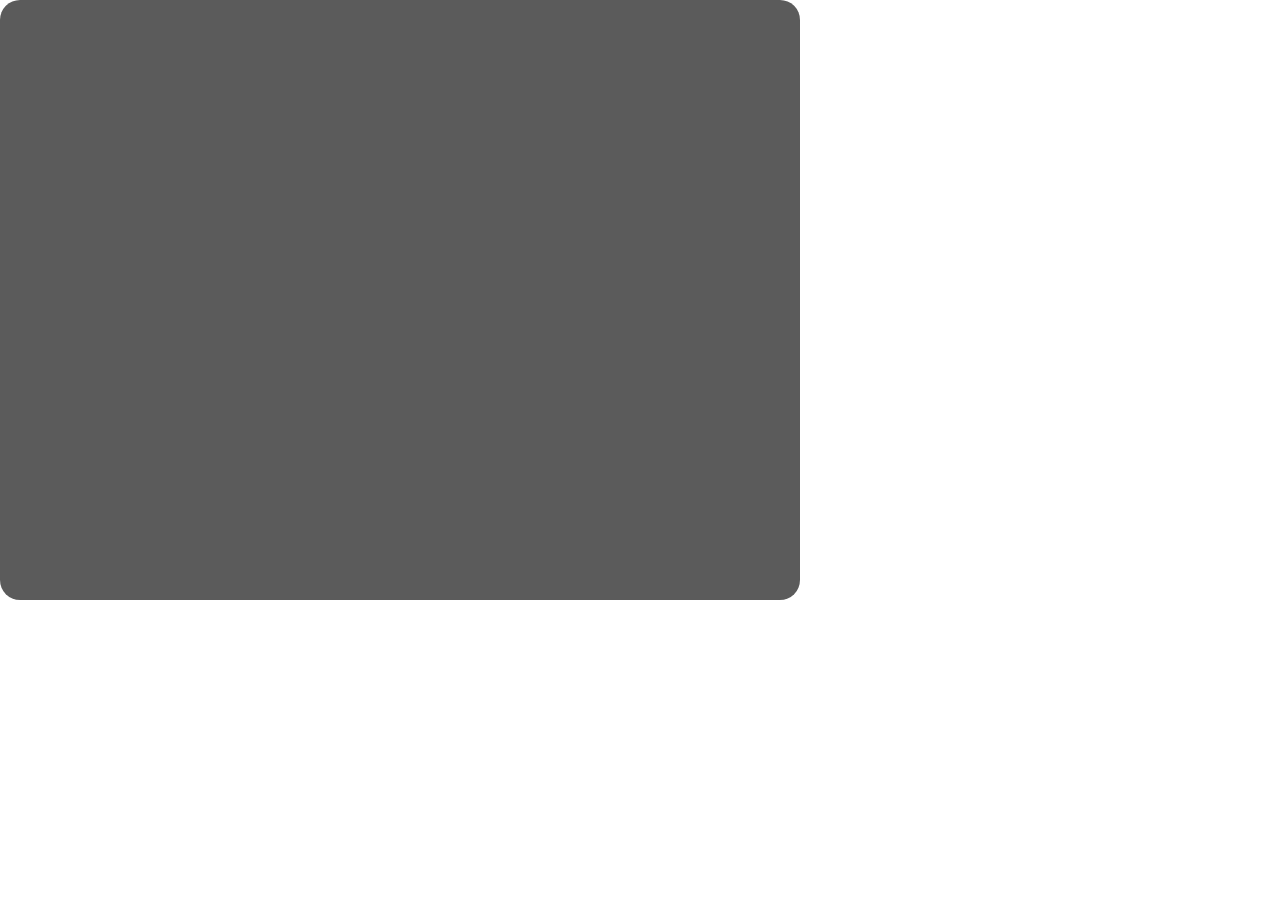
==== aufjott/index.html @ 94241d6b "Add files via upload" ====
<!DOCTYPE html>
<html lang="en">
<head>
    <meta charset="UTF-8">
    <meta name="viewport" content="width=device-width, initial-scale=1.0">
    <link rel="icon" type="image/x-icon" href="bedge.ico">
    <title>AufJott</title>
    <link rel="stylesheet" href="style.css">
    <meta property="og:title" content="AufJott">
    <meta property="og:description" content="AufJott OBS Overlay">
    <meta property="og:image" content="https://cdn.7tv.app/emote/64ff04ca6aaee579512ee6cf/4x.webp">
    <meta property="og:url" content="https://notle0nard.github.io/aufjott">
    <meta property="og:type" content="website">
</head>
<body id="body">
    <div id="aufjott"></div>
    <script src="script.js"></script>
</body>
</html>
---- aufjott/style.css ----
body{
    background: transparent;
    height: 100vh;
    width: 100vw;
    padding: 0;
    margin: 0;
}

div{
    height: 600px;
    width: 800px;
    background: rgba(0, 0, 0, 0.644);
    background-image: url("https://www.gommehd.net/place/api/image/?lu=undefined");
    background-position: 4900px 900px;
    background-size: 13000px;

    image-rendering: -moz-crisp-edges;
    image-rendering: -o-crisp-edges;
    image-rendering: -webkit-optimize-contrast;
    image-rendering: pixelated;
    -ms-interpolation-mode: nearest-neighbor;
    border-radius: 20px;
    margin: 0;
}
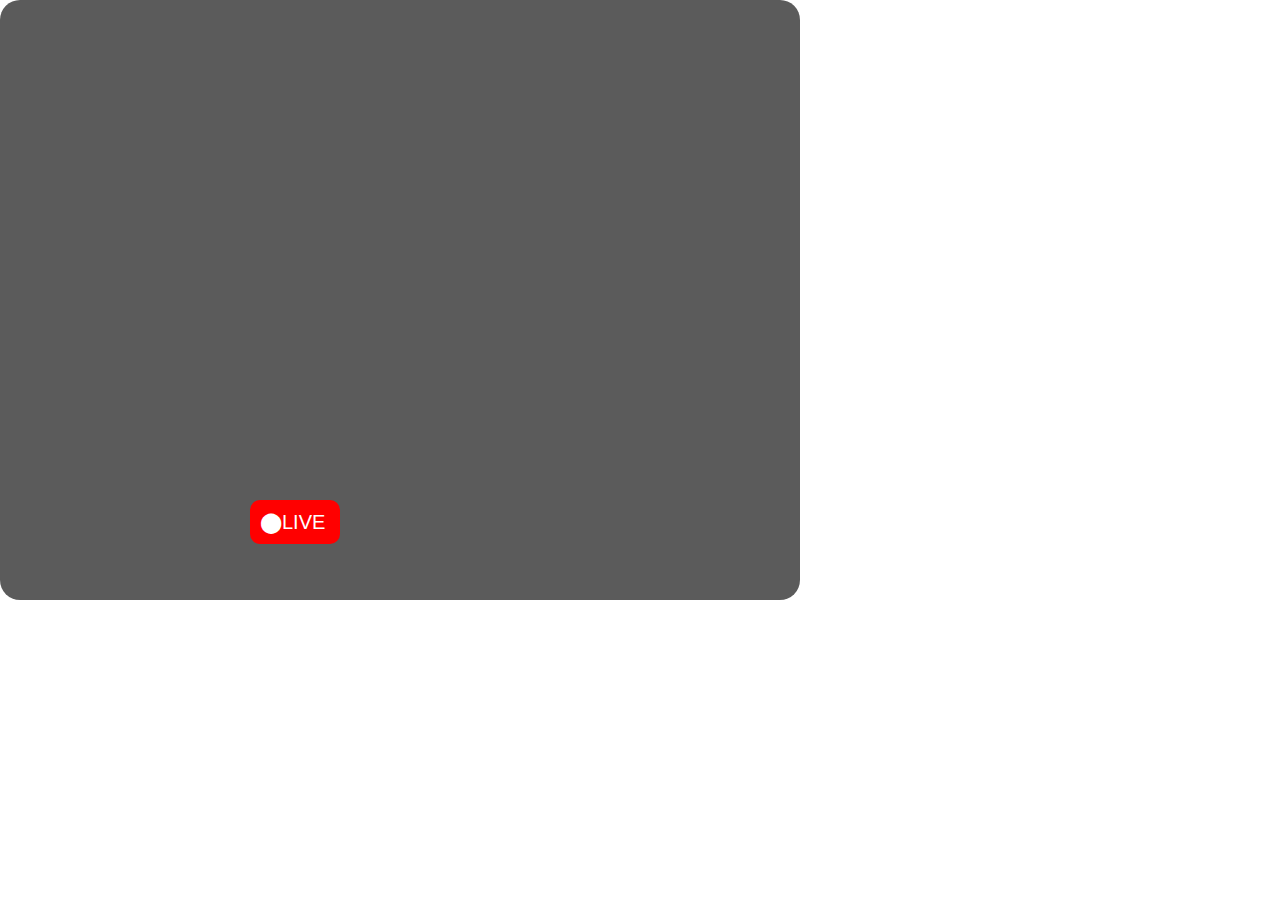
==== commit e7c92bbc: "Add files via upload" ====
--- a/aufjott/index.html
+++ b/aufjott/index.html
@@ -14,6 +14,7 @@
 </head>
 <body id="body">
     <div id="aufjott"></div>
+    <div id="live">⬤LIVE</div>
     <script src="script.js"></script>
 </body>
 </html>--- a/aufjott/style.css
+++ b/aufjott/style.css
@@ -6,13 +6,13 @@
     margin: 0;
 }
 
-div{
+#aufjott{
     height: 600px;
     width: 800px;
     background: rgba(0, 0, 0, 0.644);
     background-image: url("https://www.gommehd.net/place/api/image/?lu=undefined");
-    background-position: 4900px 900px;
-    background-size: 13000px;
+    background-position: 6500px 3300px;
+    background-size: 15000px;
 
     image-rendering: -moz-crisp-edges;
     image-rendering: -o-crisp-edges;
@@ -21,4 +21,16 @@
     -ms-interpolation-mode: nearest-neighbor;
     border-radius: 20px;
     margin: 0;
-}+}
+#live{
+    background: red;
+    width: 70px;
+    padding: 10px;
+    font-size: 20px;
+    color: white;
+    font-family: 'Segoe UI', Tahoma, Geneva, Verdana, sans-serif;
+    border-radius: 10px;
+    position: absolute;
+    top: 500px;
+    left: 250px;
+}
